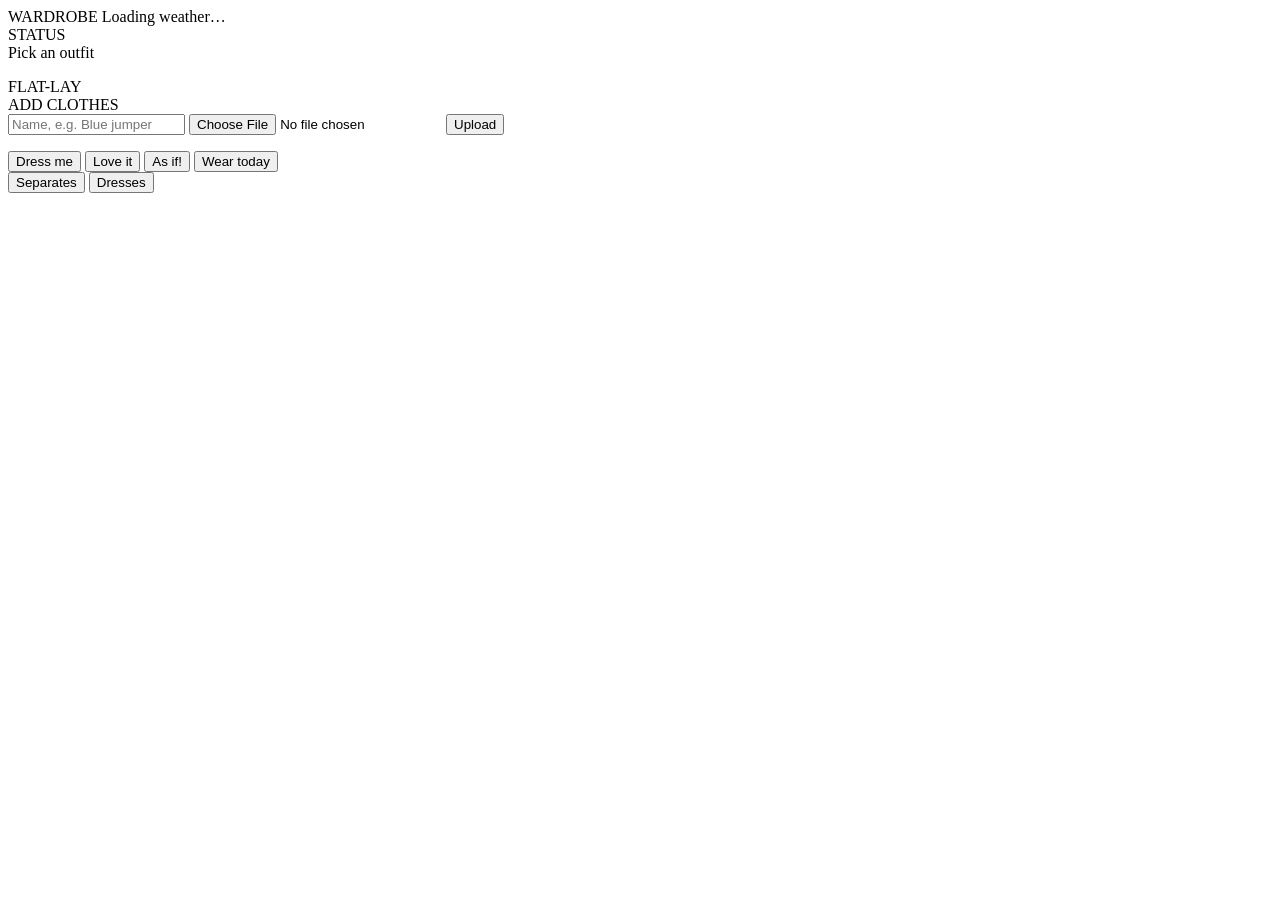
==== frontend/index.html @ debc7408 "dev/feature/frontend" ====
<!doctype html>
<html lang="en">
<head>
  <meta charset="utf-8">
  <meta name="viewport" content="width=device-width, initial-scale=1">
  <title>Wardrobe</title>
  <link rel="preconnect" href="https://fonts.googleapis.com">
  <link rel="stylesheet" href="https://fonts.googleapis.com/css2?family=VT323&display=swap">
  <link rel="stylesheet" href="/static/style.css">
</head>
<body>
  <!-- PERSON 3 — Interface. Plain HTML/JS so it runs with no build step.
       Swap to React later if the team wants; the API stays the same.
       Styled after the closet computer in Clueless (1995).
       Anything with an id is filled in or wired up by app.js; the look is all in style.css. -->

  <!-- Beige CRT casing > leopard-print screen -->
  <div class="monitor">
    <div class="screen">
      <!-- Grey bar along the top; #weather is filled from GET /api/weather -->
      <header class="titlebar">
        <span>WARDROBE</span>
        <span id="weather" class="weather">Loading weather…</span>
      </header>

      <!-- Three columns: STATUS | clothes | flat-lay + upload -->
      <main class="desktop">
        <!-- Left: MATCH/MISMATCH, score and reasons from POST /api/score -->
        <aside class="window status">
          <div class="win-title">STATUS</div>
          <div class="win-body">
            <div id="verdict" class="verdict">Pick an outfit</div>
            <div id="score" class="score"></div>
            <ul id="reasons" class="reasons"></ul>
          </div>
        </aside>

        <!-- Middle: one white frame + ◀◀ ▶ ▶▶ per slot, built by renderCarousels() in app.js -->
        <section class="stage">
          <div id="carousels"></div>
        </section>

        <!-- Right: the outfit's photos side by side, and the upload form -->
        <aside class="side">
          <div class="window">
            <div class="win-title">FLAT-LAY</div>
            <div class="win-body"><div id="flatlay" class="flatlay"></div></div>
          </div>
          <div class="window">
            <div class="win-title">ADD CLOTHES</div>
            <div class="win-body">
              <form id="upload">
                <input type="text" name="name" placeholder="Name, e.g. Blue jumper" required>
                <input type="file" name="photo" accept="image/*" required>
                <button type="submit">Upload</button>
              </form>
              <p id="upload-msg" class="msg"></p>
            </div>
          </div>
        </aside>
      </main>

      <!-- Big buttons. DRESS ME = suggest an outfit; LOVE IT / AS IF! = thumbs up/down
           for the taste model; WEAR TODAY = logged so it isn't suggested again for a few days -->
      <div class="controls">
        <button id="suggest" class="big blue">Dress me</button>
        <button id="like" class="big" title="I like this">Love it</button>
        <button id="dislike" class="big" title="Not for me">As if!</button>
        <button id="wear" class="big">Wear today</button>
      </div>

      <!-- Invisible overlay that flashes MATCH!/MISMATCH across the screen (flashStamp() in app.js) -->
      <div id="stamp" class="stamp" aria-hidden="true"></div>

      <!-- Bottom menu bar. data-mode must match a key in SLOTS in app.js -->
      <nav class="mode menubar">
        <button data-mode="separates" class="active">Separates</button>
        <button data-mode="dress">Dresses</button>
      </nav>
    </div>
  </div>

  <script src="/static/app.js"></script>
</body>
</html>
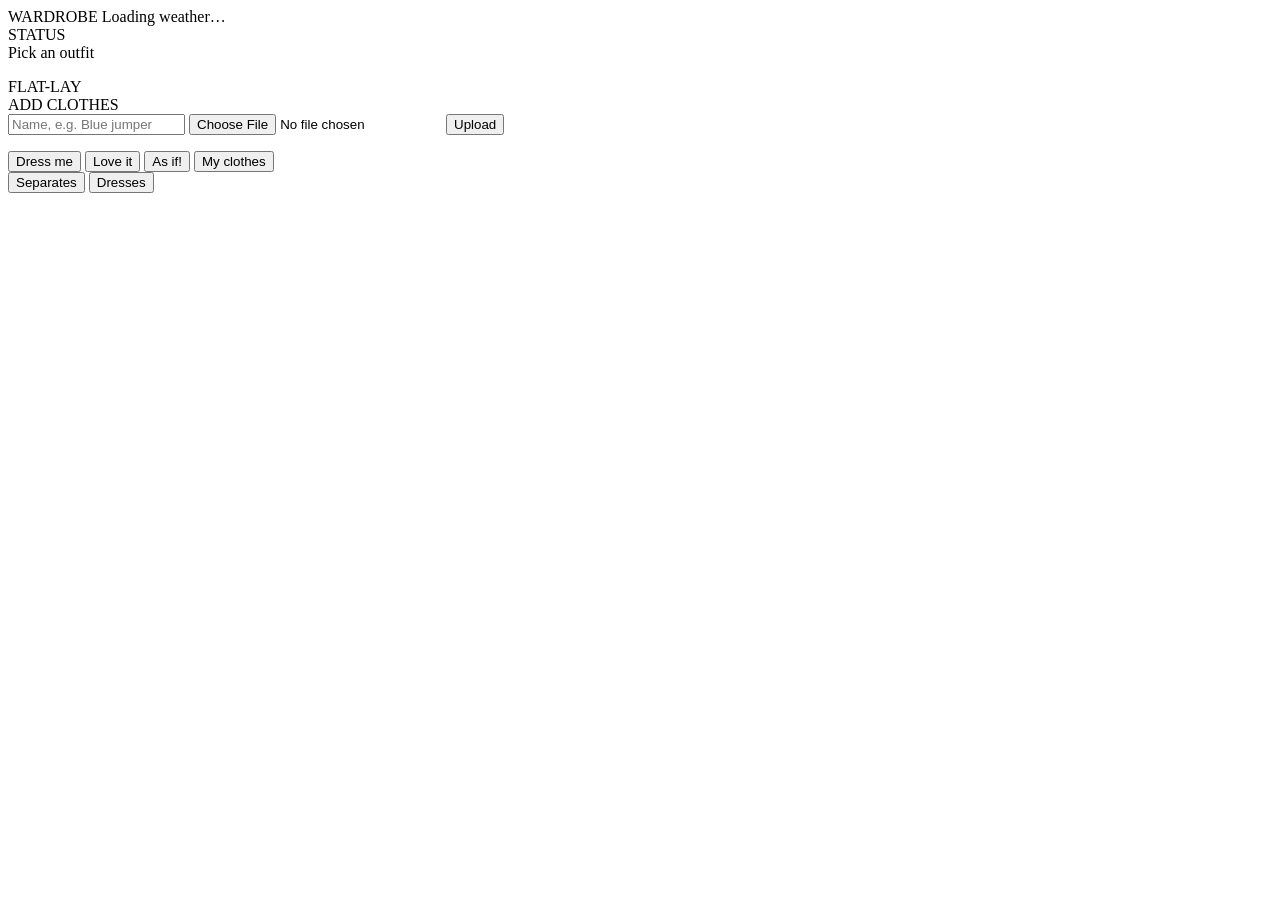
==== commit 11541c2c: "feat: remove button + add my clothe" ====
--- a/frontend/index.html
+++ b/frontend/index.html
@@ -55,18 +55,28 @@
                 <button type="submit">Upload</button>
               </form>
               <p id="upload-msg" class="msg"></p>
+              <!-- Where the last upload's tags came from, e.g. "pollinations · 0.82" -->
+              <p id="tagchip" class="tagchip"></p>
             </div>
           </div>
         </aside>
       </main>
 
-      <!-- Big buttons. DRESS ME = suggest an outfit; LOVE IT / AS IF! = thumbs up/down
-           for the taste model; WEAR TODAY = logged so it isn't suggested again for a few days -->
+      <dialog id="wardrobe-dialog" class="wardrobe-dialog">
+        <div class="wardrobe-heading">
+          <h2>MY CLOTHES</h2>
+          <button id="wardrobe-close" type="button" aria-label="Close wardrobe">Close</button>
+        </div>
+        <p id="wardrobe-msg" class="msg" role="status"></p>
+        <div id="wardrobe-items" class="wardrobe-items"></div>
+      </dialog>
+
+      <!-- Big buttons for outfit suggestions, feedback, and wardrobe management. -->
       <div class="controls">
         <button id="suggest" class="big blue">Dress me</button>
         <button id="like" class="big" title="I like this">Love it</button>
         <button id="dislike" class="big" title="Not for me">As if!</button>
-        <button id="wear" class="big">Wear today</button>
+        <button id="show-wardrobe" class="big">My clothes</button>
       </div>
 
       <!-- Invisible overlay that flashes MATCH!/MISMATCH across the screen (flashStamp() in app.js) -->
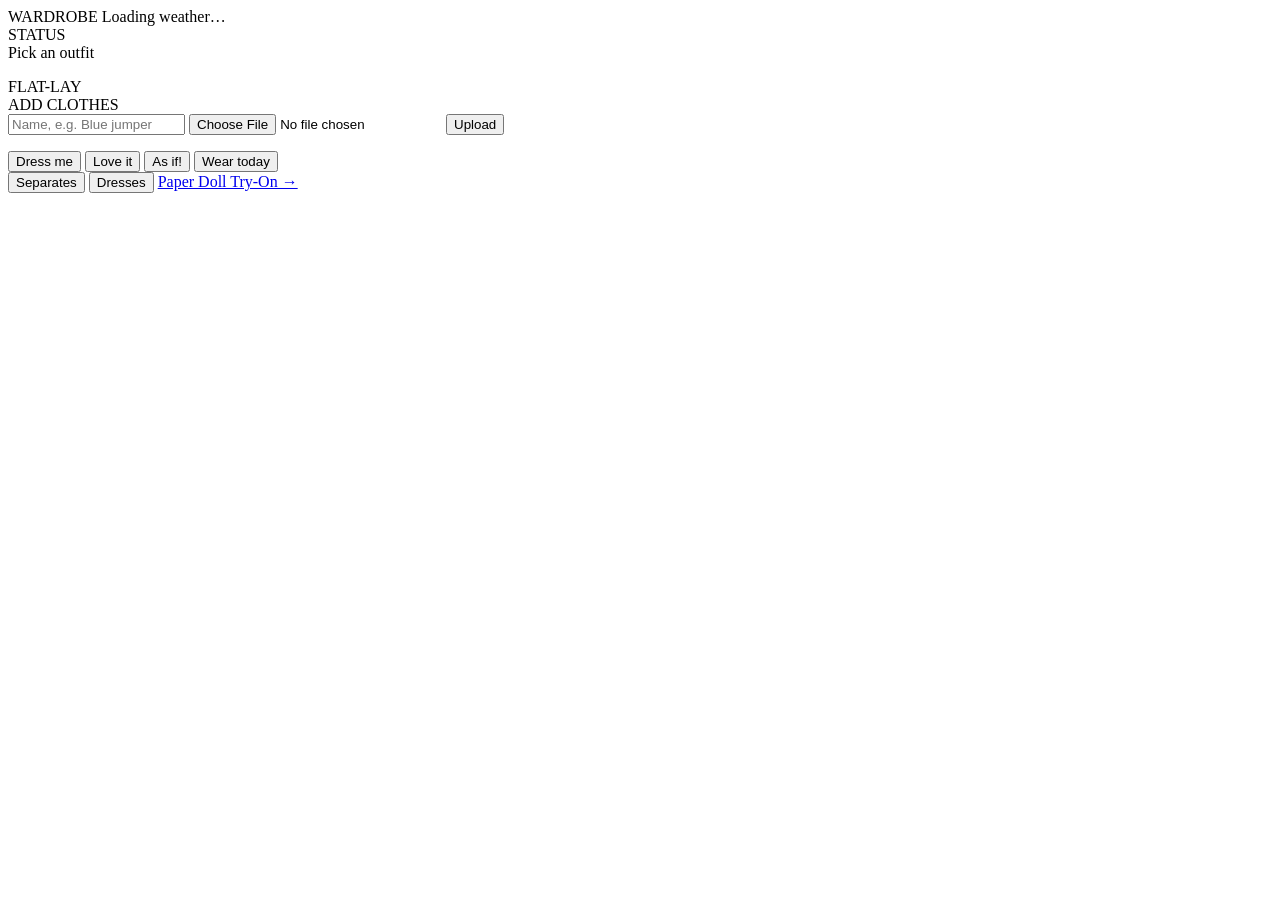
==== commit f1cc833f: "WIP: merge resolution (theirs) + paperdoll plan files" ====
--- a/frontend/index.html
+++ b/frontend/index.html
@@ -62,21 +62,13 @@
         </aside>
       </main>
 
-      <dialog id="wardrobe-dialog" class="wardrobe-dialog">
-        <div class="wardrobe-heading">
-          <h2>MY CLOTHES</h2>
-          <button id="wardrobe-close" type="button" aria-label="Close wardrobe">Close</button>
-        </div>
-        <p id="wardrobe-msg" class="msg" role="status"></p>
-        <div id="wardrobe-items" class="wardrobe-items"></div>
-      </dialog>
-
-      <!-- Big buttons for outfit suggestions, feedback, and wardrobe management. -->
+      <!-- Big buttons. DRESS ME = suggest an outfit; LOVE IT / AS IF! = thumbs up/down
+           for the taste model; WEAR TODAY = logged so it isn't suggested again for a few days -->
       <div class="controls">
         <button id="suggest" class="big blue">Dress me</button>
         <button id="like" class="big" title="I like this">Love it</button>
         <button id="dislike" class="big" title="Not for me">As if!</button>
-        <button id="show-wardrobe" class="big">My clothes</button>
+        <button id="wear" class="big">Wear today</button>
       </div>
 
       <!-- Invisible overlay that flashes MATCH!/MISMATCH across the screen (flashStamp() in app.js) -->
@@ -86,6 +78,7 @@
       <nav class="mode menubar">
         <button data-mode="separates" class="active">Separates</button>
         <button data-mode="dress">Dresses</button>
+        <a href="/try-on" class="tryon-link">Paper Doll Try-On →</a>
       </nav>
     </div>
   </div>
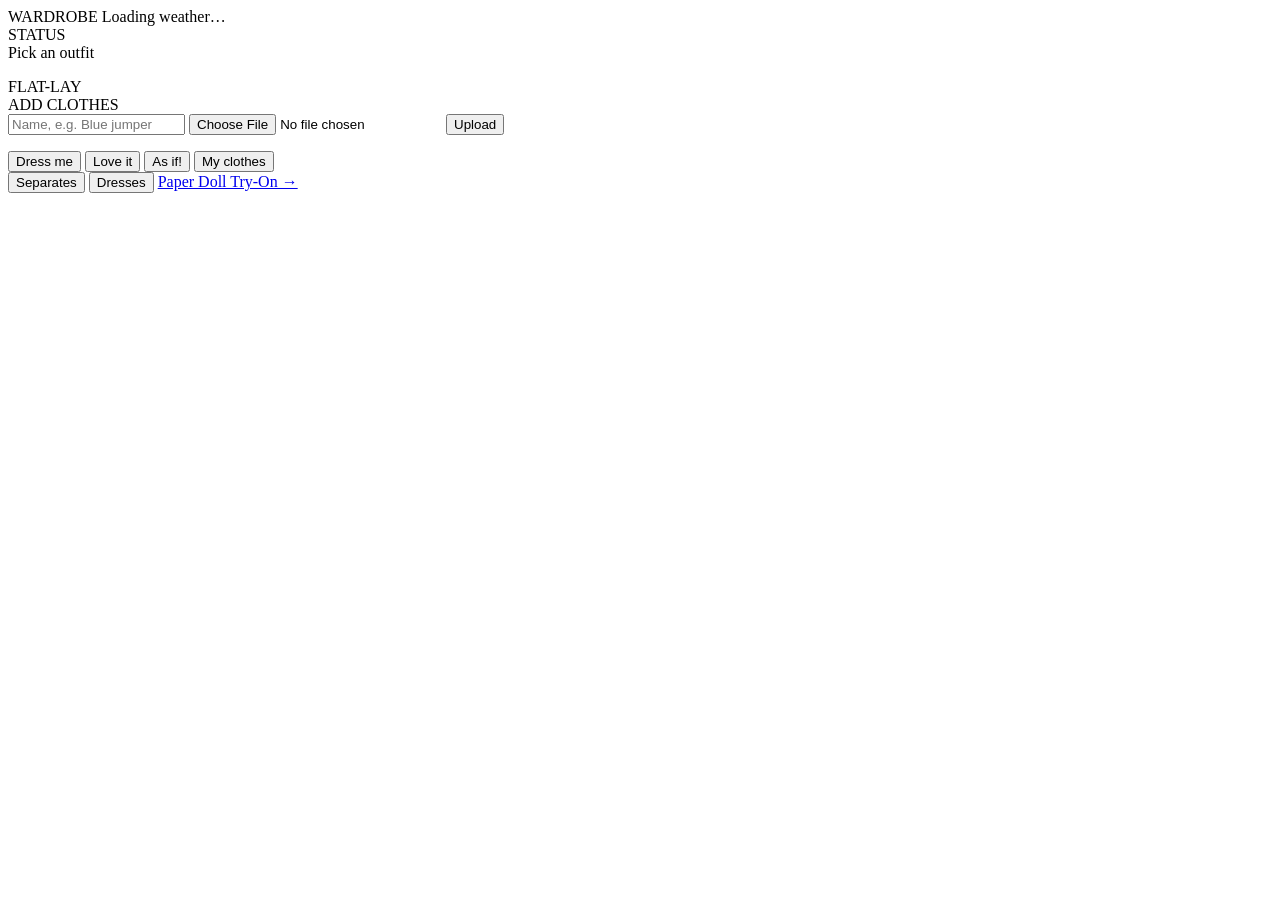
==== commit 91240623: "Merge origin/main: button removal respected (theirs), 1 conflict resolved" ====
--- a/frontend/index.html
+++ b/frontend/index.html
@@ -62,13 +62,21 @@
         </aside>
       </main>
 
-      <!-- Big buttons. DRESS ME = suggest an outfit; LOVE IT / AS IF! = thumbs up/down
-           for the taste model; WEAR TODAY = logged so it isn't suggested again for a few days -->
+      <dialog id="wardrobe-dialog" class="wardrobe-dialog">
+        <div class="wardrobe-heading">
+          <h2>MY CLOTHES</h2>
+          <button id="wardrobe-close" type="button" aria-label="Close wardrobe">Close</button>
+        </div>
+        <p id="wardrobe-msg" class="msg" role="status"></p>
+        <div id="wardrobe-items" class="wardrobe-items"></div>
+      </dialog>
+
+      <!-- Big buttons for outfit suggestions, feedback, and wardrobe management. -->
       <div class="controls">
         <button id="suggest" class="big blue">Dress me</button>
         <button id="like" class="big" title="I like this">Love it</button>
         <button id="dislike" class="big" title="Not for me">As if!</button>
-        <button id="wear" class="big">Wear today</button>
+        <button id="show-wardrobe" class="big">My clothes</button>
       </div>
 
       <!-- Invisible overlay that flashes MATCH!/MISMATCH across the screen (flashStamp() in app.js) -->
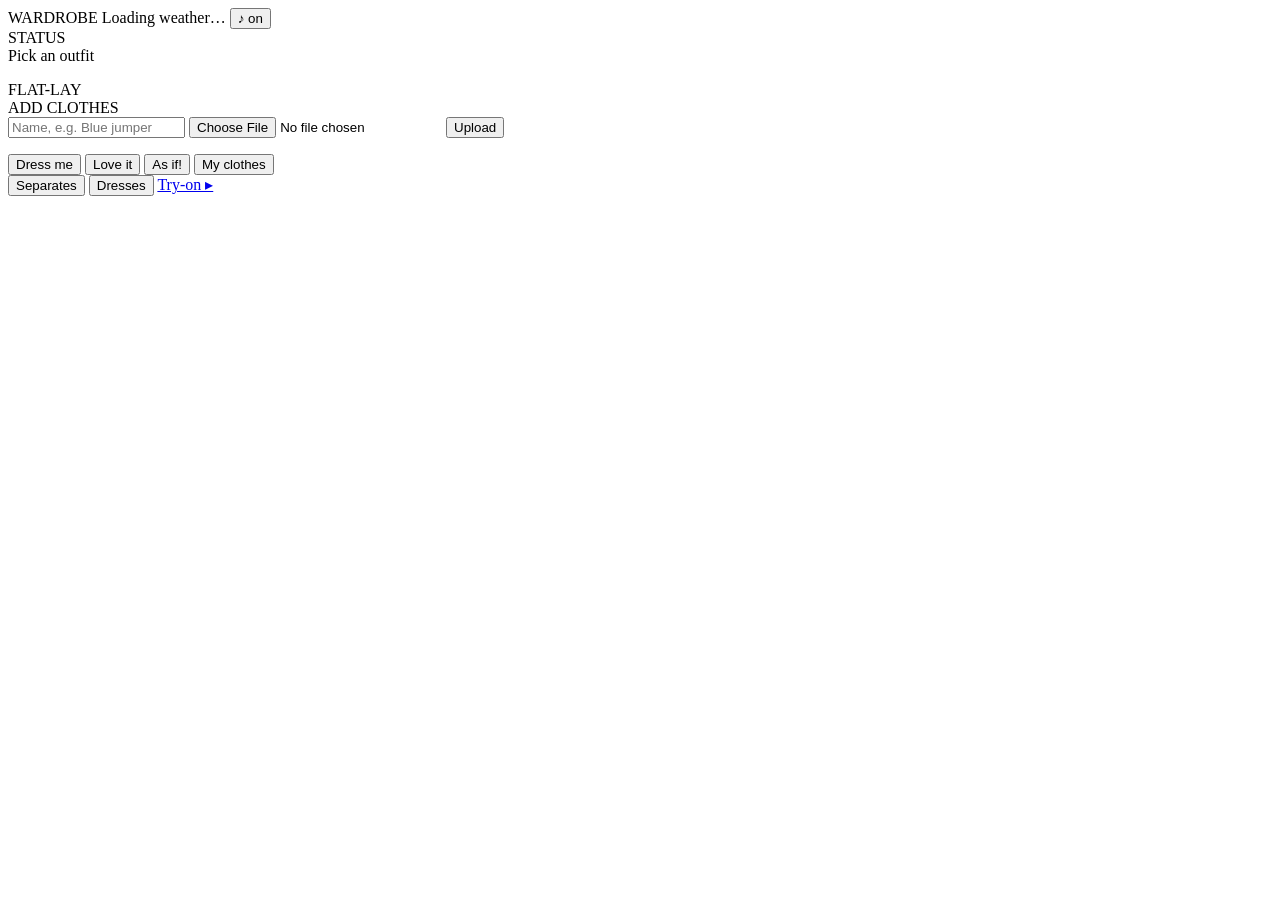
==== commit 89dfcd49: "Local try-on page, retro sounds, avatar endpoints, rembg session fix" ====
--- a/frontend/index.html
+++ b/frontend/index.html
@@ -20,7 +20,10 @@
       <!-- Grey bar along the top; #weather is filled from GET /api/weather -->
       <header class="titlebar">
         <span>WARDROBE</span>
-        <span id="weather" class="weather">Loading weather…</span>
+        <span class="titlebar-right">
+          <span id="weather" class="weather">Loading weather…</span>
+          <button id="sound-toggle" class="sound-toggle" type="button">♪ on</button>
+        </span>
       </header>
 
       <!-- Three columns: STATUS | clothes | flat-lay + upload -->
@@ -86,11 +89,12 @@
       <nav class="mode menubar">
         <button data-mode="separates" class="active">Separates</button>
         <button data-mode="dress">Dresses</button>
-        <a href="/try-on" class="tryon-link">Paper Doll Try-On →</a>
+        <a class="menubar-link" href="/try-on">Try-on ▸</a>
       </nav>
     </div>
   </div>
 
+  <script src="/static/sounds.js"></script>
   <script src="/static/app.js"></script>
 </body>
 </html>
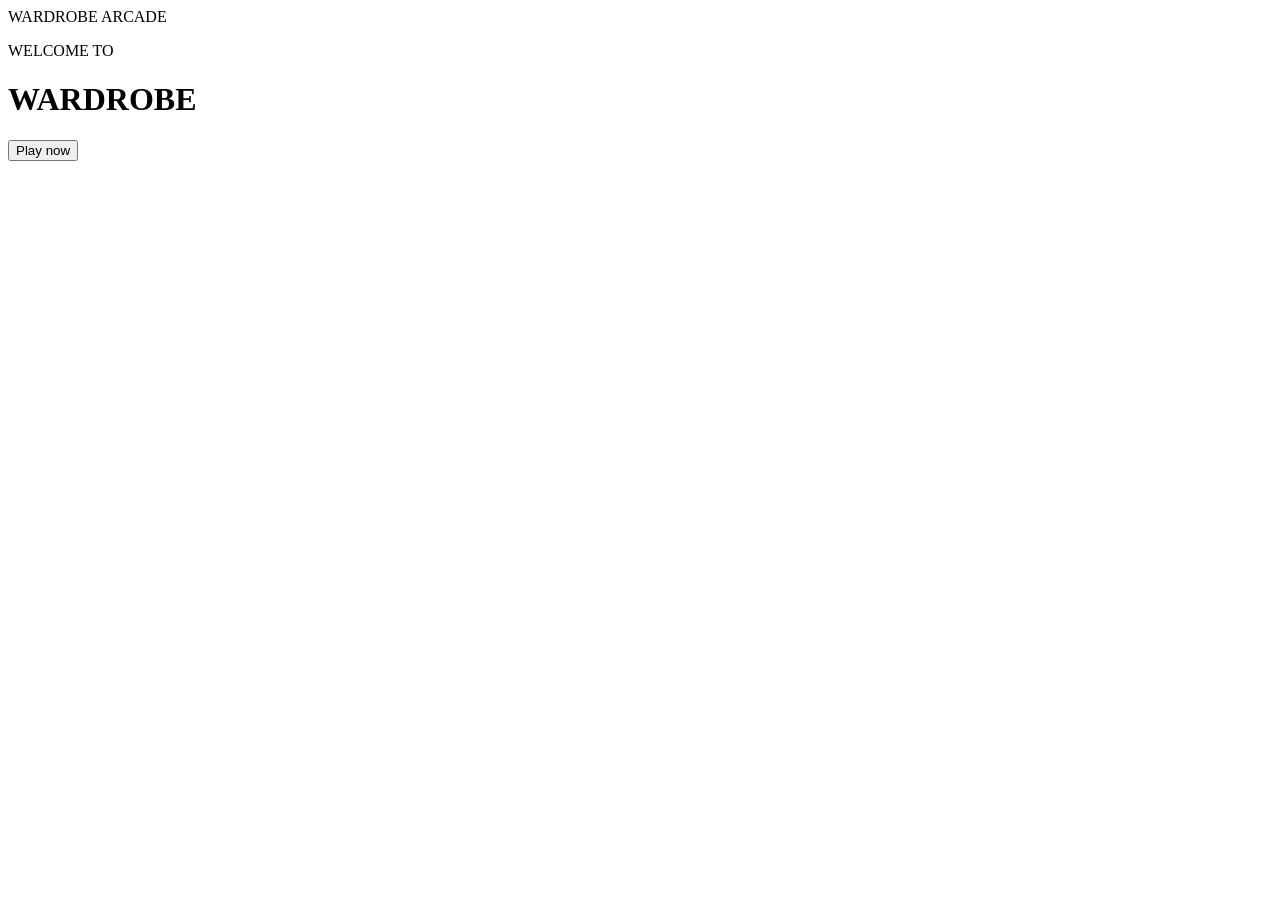
==== commit e130382b: "feat: loading creen + etra" ====
--- a/frontend/index.html
+++ b/frontend/index.html
@@ -15,15 +15,15 @@
        Anything with an id is filled in or wired up by app.js; the look is all in style.css. -->
 
   <!-- Beige CRT casing > leopard-print screen -->
-  <div class="monitor">
+  <div class="monitor" hidden>
     <div class="screen">
       <!-- Grey bar along the top; #weather is filled from GET /api/weather -->
       <header class="titlebar">
         <span>WARDROBE</span>
-        <span class="titlebar-right">
-          <span id="weather" class="weather">Loading weather…</span>
-          <button id="sound-toggle" class="sound-toggle" type="button">♪ on</button>
-        </span>
+        <span id="weather" class="weather">Loading weather…</span>
+        <nav class="top-nav" aria-label="Main navigation">
+          <a id="open-try-on" href="/try-on.html">Try on</a>
+        </nav>
       </header>
 
       <!-- Three columns: STATUS | clothes | flat-lay + upload -->
@@ -89,12 +89,28 @@
       <nav class="mode menubar">
         <button data-mode="separates" class="active">Separates</button>
         <button data-mode="dress">Dresses</button>
-        <a class="menubar-link" href="/try-on">Try-on ▸</a>
       </nav>
     </div>
   </div>
 
-  <script src="/static/sounds.js"></script>
+  <div id="try-on-loading" class="try-on-loading" role="status" aria-live="polite">
+    <div class="loading-crt">
+      <div class="loading-crt-screen">
+        <div class="loading-game-window">
+          <div class="loading-game-title">WARDROBE ARCADE</div>
+          <div class="loading-game-body">
+            <p class="loading-game-kicker">WELCOME TO</p>
+            <h1>WARDROBE</h1>
+            <div class="loading-bar" role="progressbar" aria-label="Loading wardrobe" aria-valuemin="0" aria-valuemax="24" aria-valuenow="0">
+              <div id="loading-blocks" class="loading-blocks"></div>
+            </div>
+            <button id="play-now" class="big blue" type="button">Play now</button>
+          </div>
+        </div>
+      </div>
+    </div>
+  </div>
+
   <script src="/static/app.js"></script>
 </body>
 </html>
